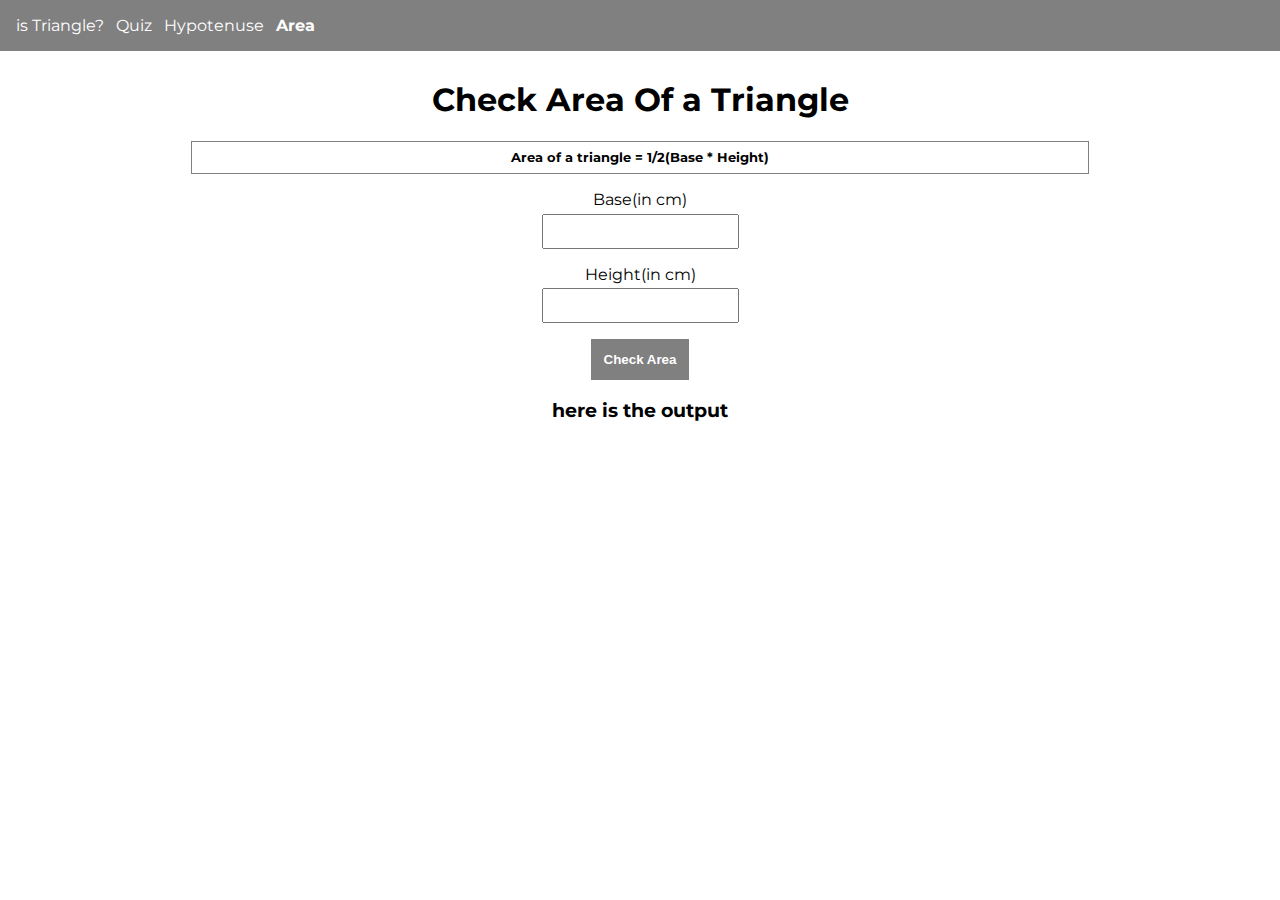
==== pages/area.html @ 544387f7 "added area page" ====
<!DOCTYPE html>
<html lang="en">
  <head>
    <meta charset="UTF-8" />
    <meta http-equiv="X-UA-Compatible" content="IE=edge" />
    <meta name="viewport" content="width=device-width, initial-scale=1.0" />
    <title>Area | Fun with Triangles</title>
    <link rel="stylesheet" href="/style.css" />
  </head>
  <body>
    <nav class="navbar">
      <a href="/index.html">is Triangle?</a>
      <a href="/pages/quiz.html">Quiz</a>
      <a href="/pages/hypotenuse.html">Hypotenuse</a>
      <a class="active" href="/pages/area.html">Area</a>
    </nav>
    <div class="container">
      <h1 class="heading">Check Area Of a Triangle</h1>
      <h2 class="formula">Area of a triangle = 1/2(Base * Height)</h2>
      <div class="inputs">
        <label for="angle-one">Base(in cm) </label>
        <input type="number" id="angle-one" />
        <label for="angle-one">Height(in cm) </label>
        <input type="number" id="angle-two" />
      </div>
      <button id="check-hypotenuse">Check Area</button>
      <h3 id="output-box">here is the output</h3>
    </div>
  </body>
</html>
---- style.css ----
@import url("https://fonts.googleapis.com/css2?family=Montserrat:wght@400;700&display=swap");

body {
  font-family: "Montserrat", sans-serif;
  margin: 0;
}

.container {
  text-align: center;
  padding-top: 0.5rem;
}

label {
  display: block;
  padding-top: 1rem;
  padding-bottom: 0.3rem;
}

#is-triangle-btn {
  margin-top: 1rem;
  border-style: none;
  padding: 1rem 1.5rem;
  background-color: gray;
  color: white;
  font-weight: bold;
}

.navbar {
  background-color: gray;
  padding: 1rem 0.5rem;
}

a {
  color: white;
  text-decoration: none;
  padding-left: 0.5rem;
}

input {
  padding: 0.5rem;
}

.labels {
  display: inline;
  padding-left: 0.3rem;
}

.question {
  padding: 1rem 0.5rem;
  border: 1px solid gray;
  border-radius: 1rem;
  margin: 1rem;
}

#sumbit-answer {
  border-style: none;
  padding: 1rem 1.5rem;
  background-color: gray;
  color: white;
  font-weight: bold;
}

.active {
  font-weight: bold;
}

/* -----hypotenuse-----------------  */
.formula {
  font-size: 0.8rem;
  border: 1px solid gray;
  padding: 0.5rem 0;
  width: 70%;
  text-align: center;
  margin: auto;
}

#check-hypotenuse {
  border-style: none;
  padding: 0.8rem;
  background-color: gray;
  color: white;
  font-weight: bold;
  margin-top: 1rem;
}

/*  ------------------------------- */
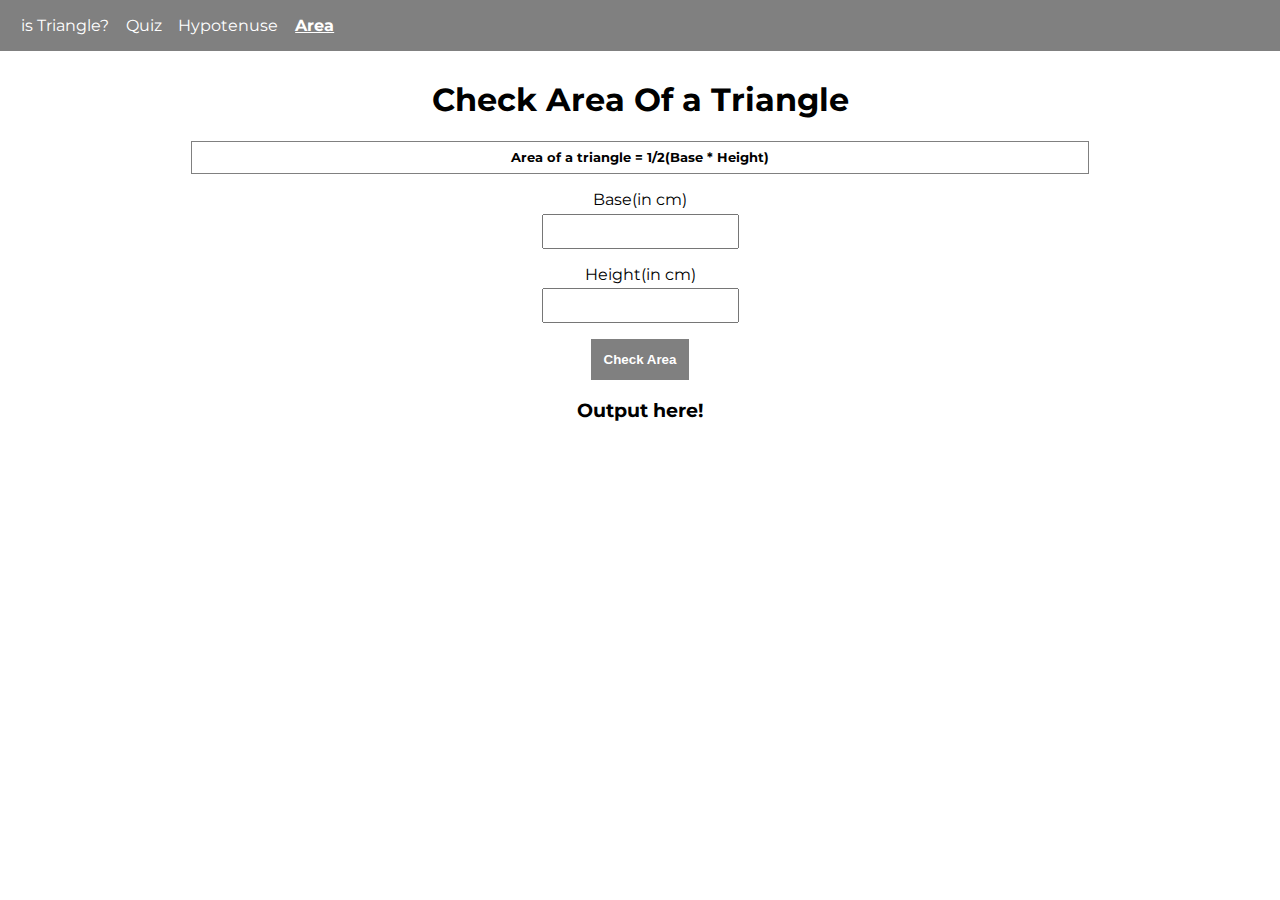
==== commit ae363697: "added: area page" ====
--- a/pages/area.html
+++ b/pages/area.html
@@ -18,13 +18,14 @@
       <h1 class="heading">Check Area Of a Triangle</h1>
       <h2 class="formula">Area of a triangle = 1/2(Base * Height)</h2>
       <div class="inputs">
-        <label for="angle-one">Base(in cm) </label>
-        <input type="number" id="angle-one" />
-        <label for="angle-one">Height(in cm) </label>
-        <input type="number" id="angle-two" />
+        <label for="base">Base(in cm) </label>
+        <input type="number" id="base" />
+        <label for="height">Height(in cm) </label>
+        <input type="number" id="height" />
       </div>
-      <button id="check-hypotenuse">Check Area</button>
-      <h3 id="output-box">here is the output</h3>
+      <button id="check-area-btn">Check Area</button>
+      <h3 id="display-area">Output here!</h3>
     </div>
+    <script src="/script.js"></script>
   </body>
 </html>
--- a/style.css
+++ b/style.css
@@ -33,7 +33,7 @@
 a {
   color: white;
   text-decoration: none;
-  padding-left: 0.5rem;
+  padding-left: 0.8rem;
 }
 
 input {
@@ -52,7 +52,7 @@
   margin: 1rem;
 }
 
-#sumbit-answer {
+#submit-btn {
   border-style: none;
   padding: 1rem 1.5rem;
   background-color: gray;
@@ -62,6 +62,7 @@
 
 .active {
   font-weight: bold;
+  text-decoration: underline;
 }
 
 /* -----hypotenuse-----------------  */
@@ -84,3 +85,11 @@
 }
 
 /*  ------------------------------- */
+#check-area-btn {
+  border-style: none;
+  padding: 0.8rem;
+  background-color: gray;
+  color: white;
+  font-weight: bold;
+  margin-top: 1rem;
+}
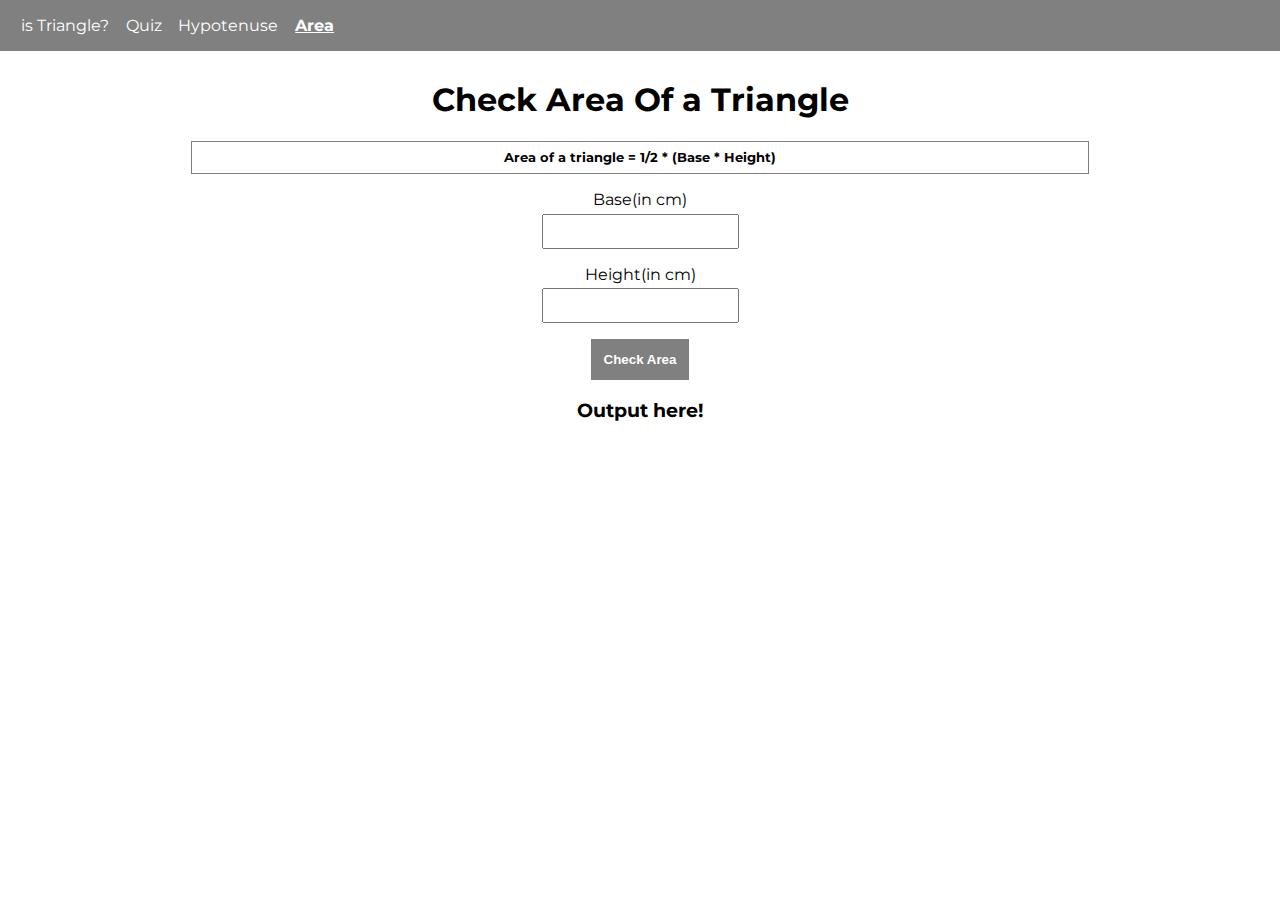
==== commit df65aa25: "updated: added area page" ====
--- a/pages/area.html
+++ b/pages/area.html
@@ -16,7 +16,7 @@
     </nav>
     <div class="container">
       <h1 class="heading">Check Area Of a Triangle</h1>
-      <h2 class="formula">Area of a triangle = 1/2(Base * Height)</h2>
+      <h2 class="formula">Area of a triangle = 1/2 * (Base * Height)</h2>
       <div class="inputs">
         <label for="base">Base(in cm) </label>
         <input type="number" id="base" />
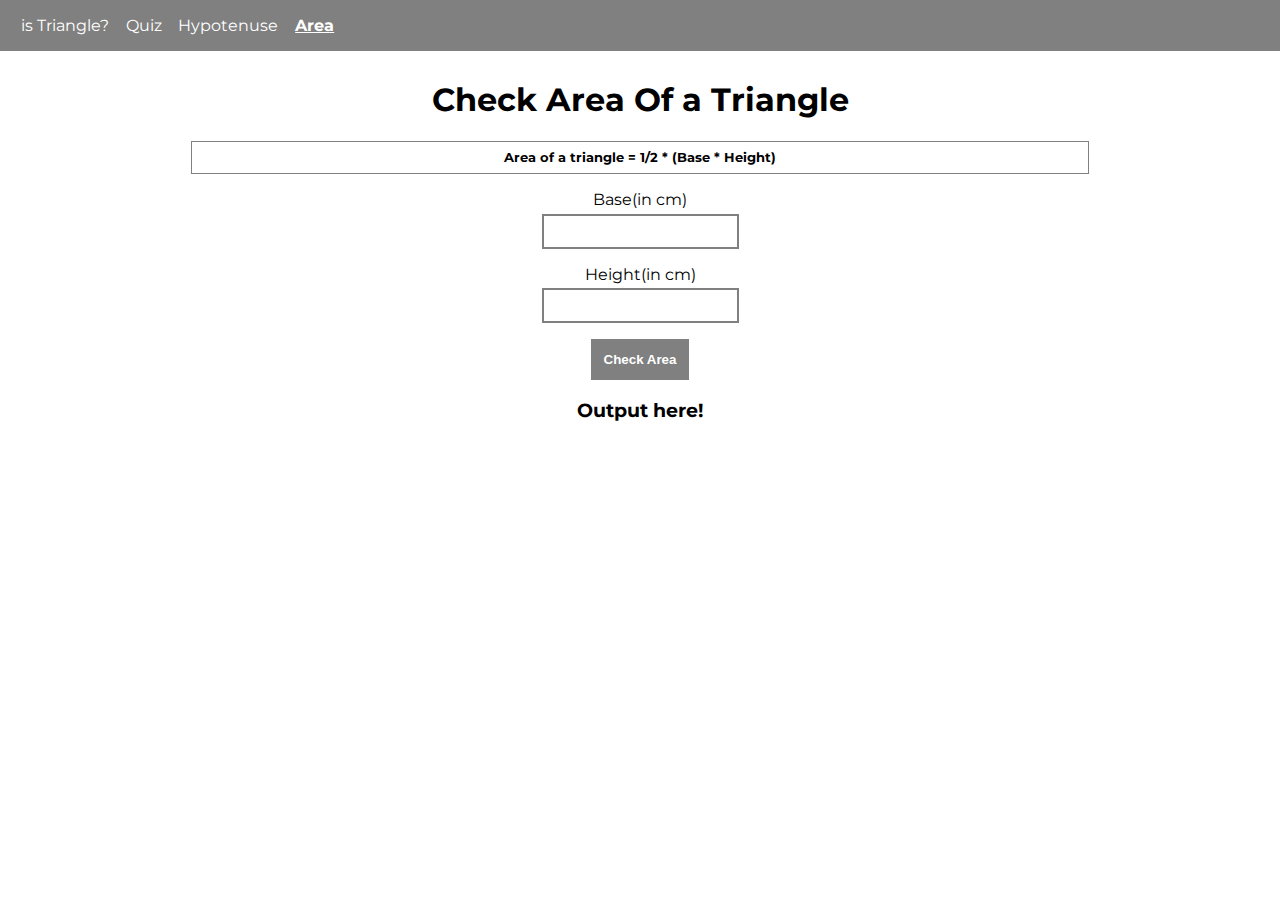
==== commit 12b9bf8d: "updated" ====
--- a/pages/area.html
+++ b/pages/area.html
@@ -6,6 +6,12 @@
     <meta name="viewport" content="width=device-width, initial-scale=1.0" />
     <title>Area | Fun with Triangles</title>
     <link rel="stylesheet" href="/style.css" />
+    <link
+      rel="stylesheet"
+      href="https://pro.fontawesome.com/releases/v5.10.0/css/all.css"
+      integrity="sha384-AYmEC3Yw5cVb3ZcuHtOA93w35dYTsvhLPVnYs9eStHfGJvOvKxVfELGroGkvsg+p"
+      crossorigin="anonymous"
+    />
   </head>
   <body>
     <nav class="navbar">
@@ -25,6 +31,9 @@
       </div>
       <button id="check-area-btn">Check Area</button>
       <h3 id="display-area">Output here!</h3>
+      <a id="github" href="https://github.com/Avin008/fun-with-triangles"
+        ><i class="fab fa-github"></i
+      ></a>
     </div>
     <script src="/script.js"></script>
   </body>
--- a/style.css
+++ b/style.css
@@ -38,6 +38,8 @@
 
 input {
   padding: 0.5rem;
+  border-style: none;
+  border: 2px solid gray;
 }
 
 .labels {
@@ -93,3 +95,9 @@
   font-weight: bold;
   margin-top: 1rem;
 }
+
+#github {
+  color: black;
+  text-align: center;
+  font-size: 2rem;
+}
